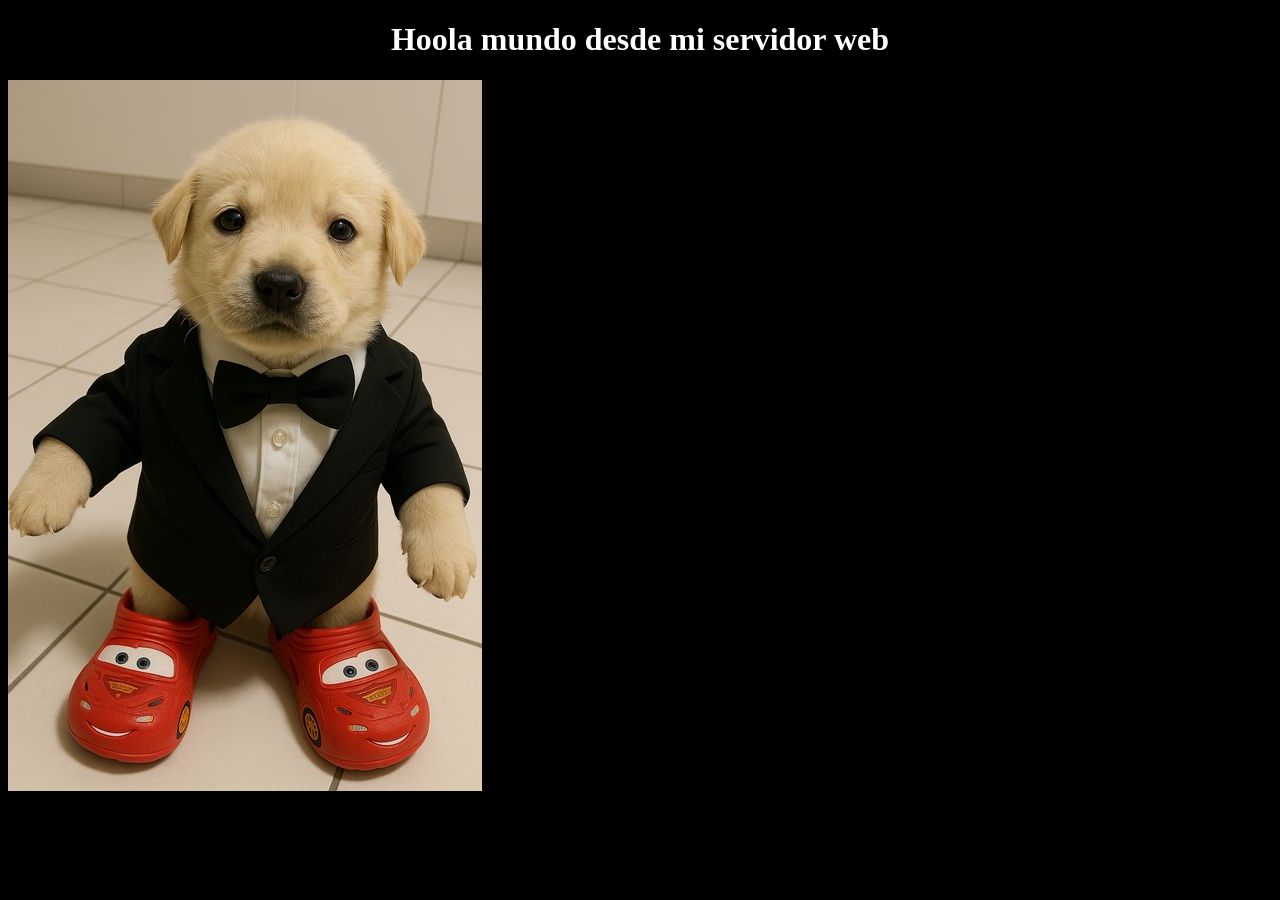
==== MiPrimerServidorDeAplicacion/MiPrimerServidorDeAplicacion/src/main/resources/static/index.html @ 646dbaa2 "Feat: archivos del primer servidor" ====
<!DOCTYPE html>
<html lang="es">
<head>
    <meta charset="UTF-8">
    <title>Mi primera pagina web</title>
</head>
<body>

<h1>Hoola mundo desde mi servidor web</h1>

<img src="perro.jpg">

<style>

    body{
        background-color: black;
    }

    h1{
        color: white;
        text-align: center;
    }

    img{

    }

</style>

</body>
</html>
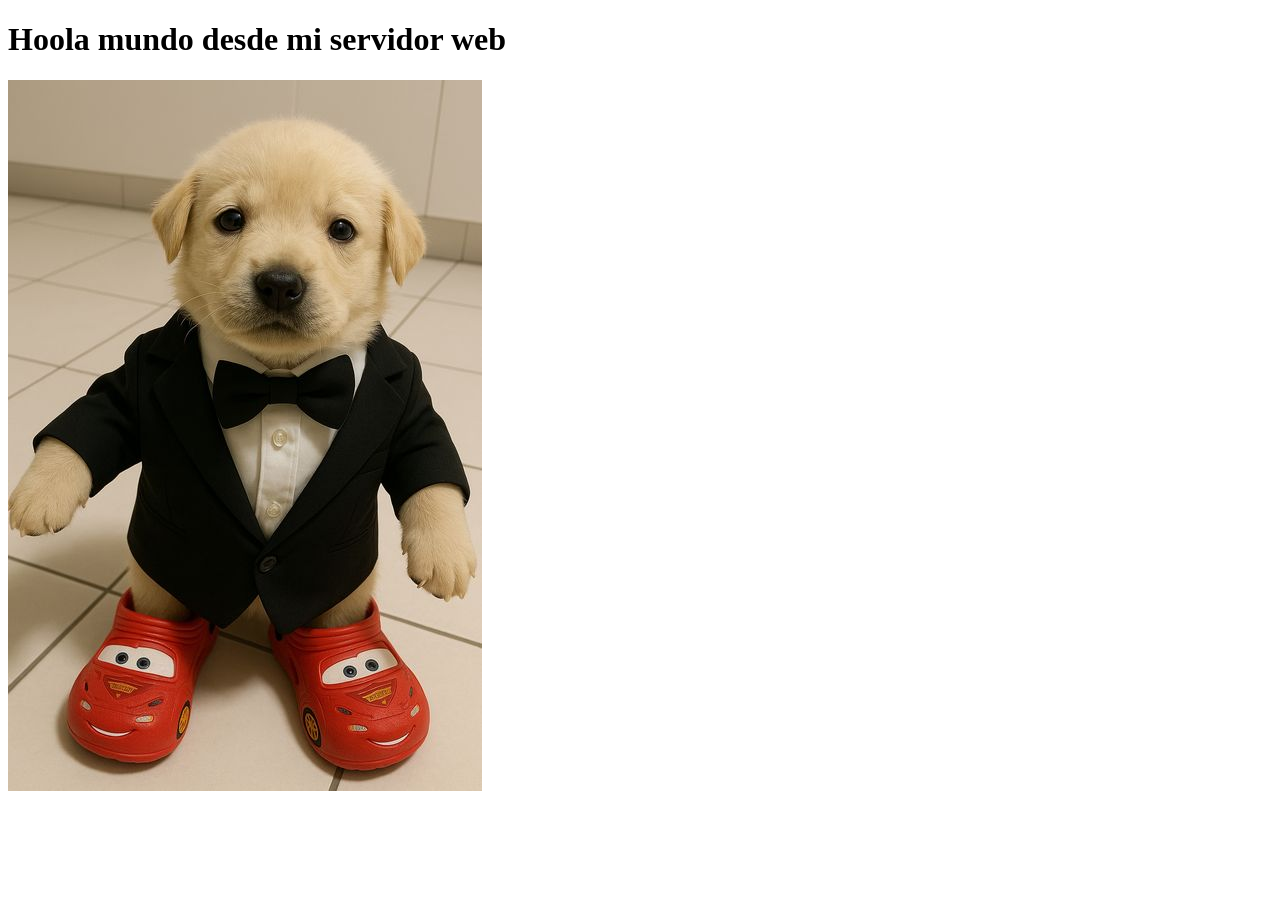
==== commit 0006cad1: "Feat: actualizacion index Se eliminaron filas de codigo innecesarias" ====
--- a/MiPrimerServidorDeAplicacion/MiPrimerServidorDeAplicacion/src/main/resources/static/index.html
+++ b/MiPrimerServidorDeAplicacion/MiPrimerServidorDeAplicacion/src/main/resources/static/index.html
@@ -10,22 +10,7 @@
 
 <img src="perro.jpg">
 
-<style>
 
-    body{
-        background-color: black;
-    }
-
-    h1{
-        color: white;
-        text-align: center;
-    }
-
-    img{
-
-    }
-
-</style>
 
 </body>
 </html>
